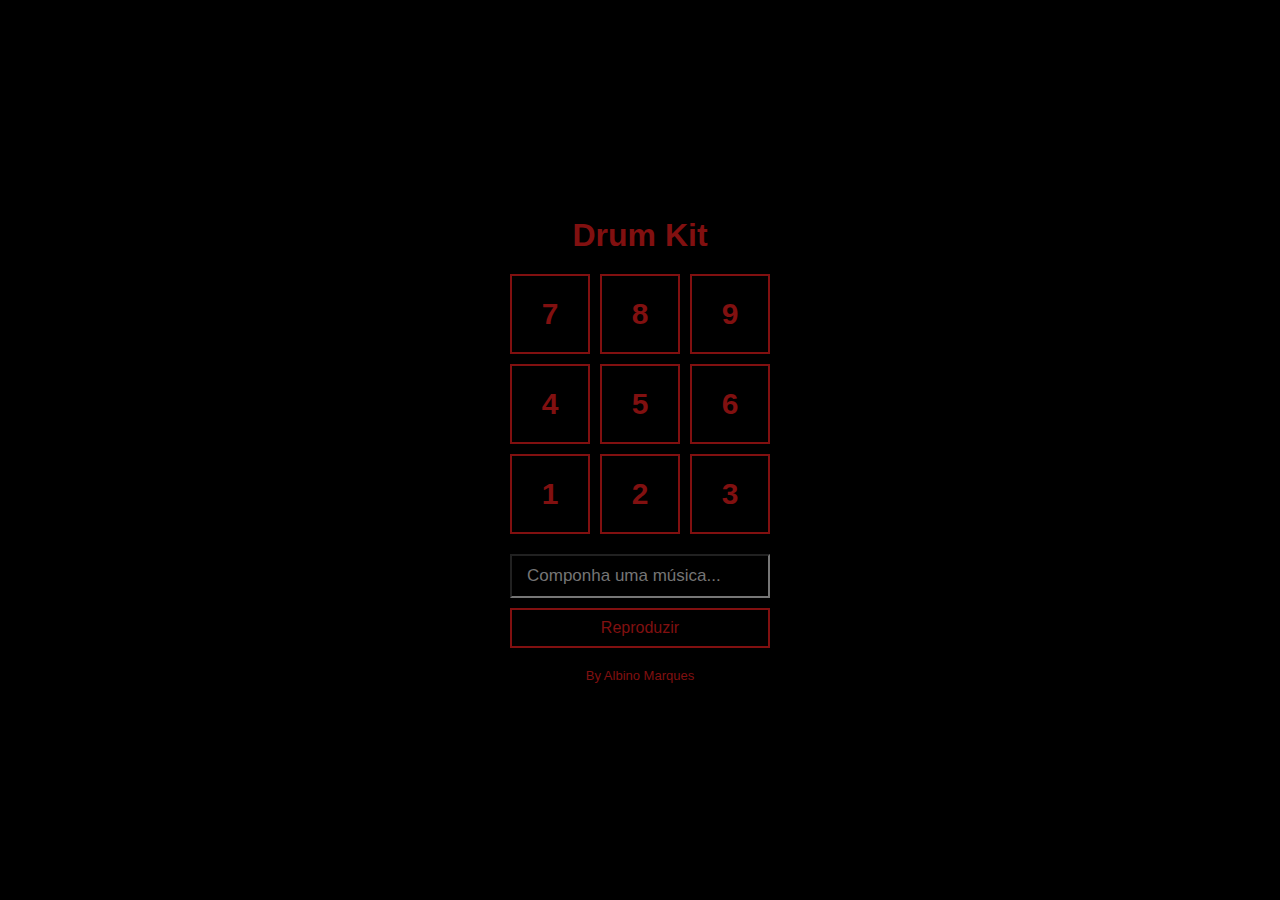
==== 01-projeto-drum-kit/index.html @ 0a5b2afb "Criado o arquivo Readme.md com esclarecimento sobre a criação do repositório, bem como também a atua" ====
<!DOCTYPE html>
<html lang="pt-BR">

<head>
    <meta charset="UTF-8">
    <meta http-equiv="X-UA-Compatible" content="IE=edge">
    <meta name="viewport" content="width=device-width, initial-scale=1.0">
    <title>Drum Kit</title>
    <link rel="stylesheet" href="style.css" />
</head>

<body>
    <h1>Drum Kit</h1>

    <div class="keys">

        <div data-key="numpad7" class="key"><button onclick="playSound('numpad7')">7</button></div>

        <div data-key="numpad8" class="key"><button onclick="playSound('numpad8')">8</button></div>

        <div data-key="numpad9" class="key"><button onclick="playSound('numpad9')">9</button></div>

        <div data-key="numpad4" class="key"><button onclick="playSound('numpad4')">4</button></div>

        <div data-key="numpad5" class="key"><button onclick="playSound('numpad5')">5</button></div>

        <div data-key="numpad6" class="key"><button onclick="playSound('numpad6')">6</button></div>

        <div data-key="numpad1" class="key"><button onclick="playSound('numpad1')">1</button></div>

        <div data-key="numpad2" class="key"><button onclick="playSound('numpad2')">2</button></div>

        <div data-key="numpad3" class="key"><button onclick="playSound('numpad3')">3</button></div>
    </div>
    <div class="composer">
        <input type="text" id="input" placeholder="Componha uma música..." />
        <button>Reproduzir</button>
    </div>

    <footer>
        <a href="https://albino-marques.github.io/portfolio/" target="_blank"
            style="text-decoration: none; color:  rgb(129, 16, 16)">By
            Albino
            Marques</a>

    </footer>

    <audio id="s_numpad7" src="sounds/numpad7.wav"></audio>
    <audio id="s_numpad8" src="sounds/numpad8.wav"></audio>
    <audio id="s_numpad9" src="sounds/numpad9.wav"></audio>
    <audio id="s_numpad4" src="sounds/numpad4.wav"></audio>
    <audio id="s_numpad5" src="sounds/numpad5.wav"></audio>
    <audio id="s_numpad6" src="sounds/numpad6.wav"></audio>
    <audio id="s_numpad1" src="sounds/numpad1.wav"></audio>
    <audio id="s_numpad2" src="sounds/numpad2.wav"></audio>
    <audio id="s_numpad3" src="sounds/numpad3.wav"></audio>

    <script src="script.js"></script>
</body>

</html>
---- 01-projeto-drum-kit/style.css ----
* {
    margin: 0;
    padding: 0;
    box-sizing: border-box;
}
body {
    display: flex;
    min-height: 100vh;
    justify-content: center;
    align-items: center;
    flex-direction: column;
    background-color: rgb(0, 0, 0);
    font-family: Arial, Helvetica, sans-serif;
}

h1 {
    color: rgb(129, 16, 16);
    margin-bottom: 20px;
}
.keys {
    display: grid;
    grid-template-columns: repeat(3, 1fr);
    gap: 10px;
}

.key button:hover {
    background-color: rgba(0, 0, 0, 0.2);
}

.key button {
    width: 80px;
    height: 80px;
    border: 2px solid rgb(129, 16, 16);
    color: rgb(129, 16, 16);
    background: #000000;
    display: flex;
    justify-content: center;
    align-items: center;
    font-size: 30px;
    font-weight: bold;
}

.key.active {
    border: 2px solid rgb(94, 9, 9);
    color: rgb(94, 9, 9);
}

.composer {
    width: 260px;
    margin-top: 20px;
}
.composer #input {
    background-color: black;
    color: rgb(129, 16, 16);
    width: 100%;
    outline: none;
    font-size: 17px;
    padding: 10px 15px;
}

.composer #input:placeholder {
    color: rgb(129, 16, 16);
}

.composer button {
    width: 100%;
    height: 40px;
    background: none;
    border: 2px solid rgb(129, 16, 16);
    color: rgb(129, 16, 16);
    font-size: 16px;
    margin-top: 10px;
    cursor: pointer;
}
.composer button:hover {
    background-color: rgba(0, 0, 0, 0.2);
}

footer {
    margin-top: 20px;
    color: rgb(129, 16, 16);
    font-size: 13px;
}
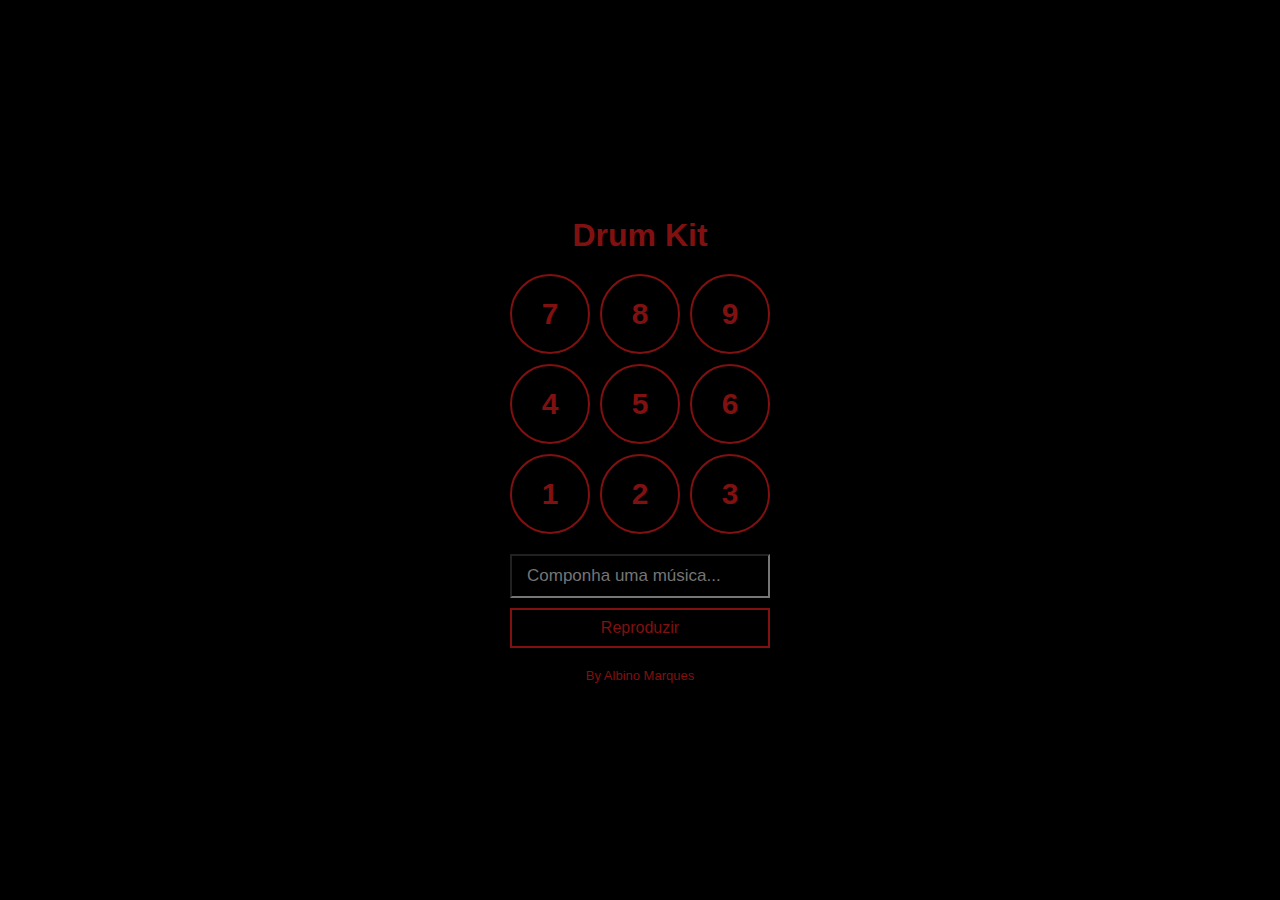
==== commit 7bf3feb7: "Atualização do sons do teclado." ====
--- a/01-projeto-drum-kit/index.html
+++ b/01-projeto-drum-kit/index.html
@@ -45,15 +45,24 @@
 
     </footer>
 
-    <audio id="s_numpad7" src="sounds/numpad7.wav"></audio>
-    <audio id="s_numpad8" src="sounds/numpad8.wav"></audio>
-    <audio id="s_numpad9" src="sounds/numpad9.wav"></audio>
-    <audio id="s_numpad4" src="sounds/numpad4.wav"></audio>
-    <audio id="s_numpad5" src="sounds/numpad5.wav"></audio>
-    <audio id="s_numpad6" src="sounds/numpad6.wav"></audio>
-    <audio id="s_numpad1" src="sounds/numpad1.wav"></audio>
-    <audio id="s_numpad2" src="sounds/numpad2.wav"></audio>
-    <audio id="s_numpad3" src="sounds/numpad3.wav"></audio>
+    <audio id="s_numpad7"
+        src="https://raw.githubusercontent.com/ArunMichaelDsouza/javascript-30-course/master/src/01-javascript-drum-kit/sounds/ride.wav"></audio>
+    <audio id="s_numpad8"
+        src="https://raw.githubusercontent.com/ArunMichaelDsouza/javascript-30-course/master/src/01-javascript-drum-kit/sounds/tom-high.wav"></audio>
+    <audio id="s_numpad9"
+        src="https://raw.githubusercontent.com/ArunMichaelDsouza/javascript-30-course/master/src/01-javascript-drum-kit/sounds/tom-mid.wav"></audio>
+    <audio id="s_numpad4"
+        src="https://raw.githubusercontent.com/ArunMichaelDsouza/javascript-30-course/master/src/01-javascript-drum-kit/sounds/crash.wav"></audio>
+    <audio id="s_numpad5"
+        src="https://raw.githubusercontent.com/ArunMichaelDsouza/javascript-30-course/master/src/01-javascript-drum-kit/sounds/snare.wav"></audio>
+    <audio id="s_numpad6"
+        src="https://raw.githubusercontent.com/ArunMichaelDsouza/javascript-30-course/master/src/01-javascript-drum-kit/sounds/hihat-open.wav"></audio>
+    <audio id="s_numpad1"
+        src="https://raw.githubusercontent.com/ArunMichaelDsouza/javascript-30-course/master/src/01-javascript-drum-kit/sounds/kick.wav"></audio>
+    <audio id="s_numpad2"
+        src="https://raw.githubusercontent.com/ArunMichaelDsouza/javascript-30-course/master/src/01-javascript-drum-kit/sounds/kick.wav"></audio>
+    <audio id="s_numpad3"
+        src="https://raw.githubusercontent.com/ArunMichaelDsouza/javascript-30-course/master/src/01-javascript-drum-kit/sounds/hihat-close.wav"></audio>
 
     <script src="script.js"></script>
 </body>
--- a/01-projeto-drum-kit/style.css
+++ b/01-projeto-drum-kit/style.css
@@ -30,6 +30,7 @@
 .key button {
     width: 80px;
     height: 80px;
+    border-radius: 50%;
     border: 2px solid rgb(129, 16, 16);
     color: rgb(129, 16, 16);
     background: #000000;
@@ -41,6 +42,7 @@
 }
 
 .key.active {
+    border-radius: 50%;
     border: 2px solid rgb(94, 9, 9);
     color: rgb(94, 9, 9);
 }
